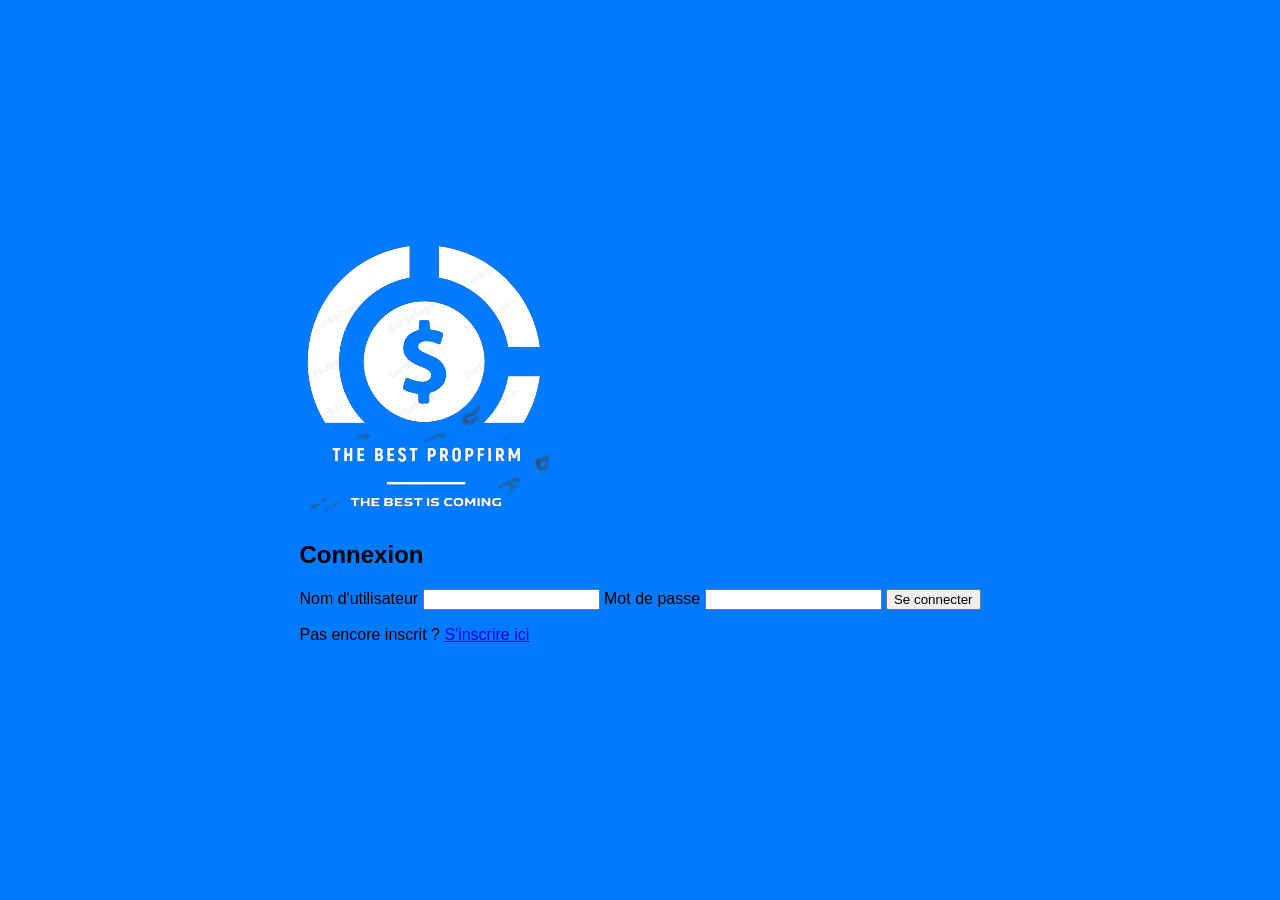
==== connection.html @ 7078b99c "Add files via upload" ====
<!DOCTYPE html>
<html lang="en">
<head>
    <meta charset="UTF-8">
    <meta name="viewport" content="width=device-width, initial-scale=1.0">
    <link rel="stylesheet" href="styles.css">
    <title>Connexion</title>
</head>
<body>
    <div class="login-container">
        <img src="site.png" alt="Logo" class="logo">
        <h2>Connexion</h2>
        <form action="login.php" method="post">
            <label for="username">Nom d'utilisateur</label>
            <input type="text" id="username" name="username" required>
            
            <label for="password">Mot de passe</label>
            <input type="password" id="password" name="password" required>
            
            <button type="submit">Se connecter</button>
        </form>
        <p>Pas encore inscrit ? <a href="inscription.php">S'inscrire ici</a></p>
    </div>
</body>
</html>
---- styles.css ----
body {
  font-family: Arial, sans-serif;
  background-color: #007bff;
  margin: 0;
  padding: 0;
  display: flex;
  justify-content: center;
  align-items: center;
  min-height: 100vh;
}

.container {
  max-width: 400px;
  border-radius: 5px;
  background-color: #fff;
  box-shadow: 0px 0px 10px rgba(0, 0, 0, 0.1);
  padding: 20px;
  text-align: center;
}

header img {
  width: 80px;
  position: absolute;
  top: 10px;
  left: 10px;
}

.styled-form label {
  display: block;
  text-align: left;
  margin-bottom: 5px;
}

.styled-form input {
  width: 100%;
  padding: 10px;
  margin-bottom: 10px;
  border: 1px solid #ccc;
  border-radius: 5px;
}

.styled-button {
  padding: 10px 15px;
  background-color: #007bff;
  color: #fff;
  border: none;
  border-radius: 5px;
  cursor: pointer;
  transition: background-color 0.3s;
}

.styled-button:hover {
  background-color: #0056b3;
}
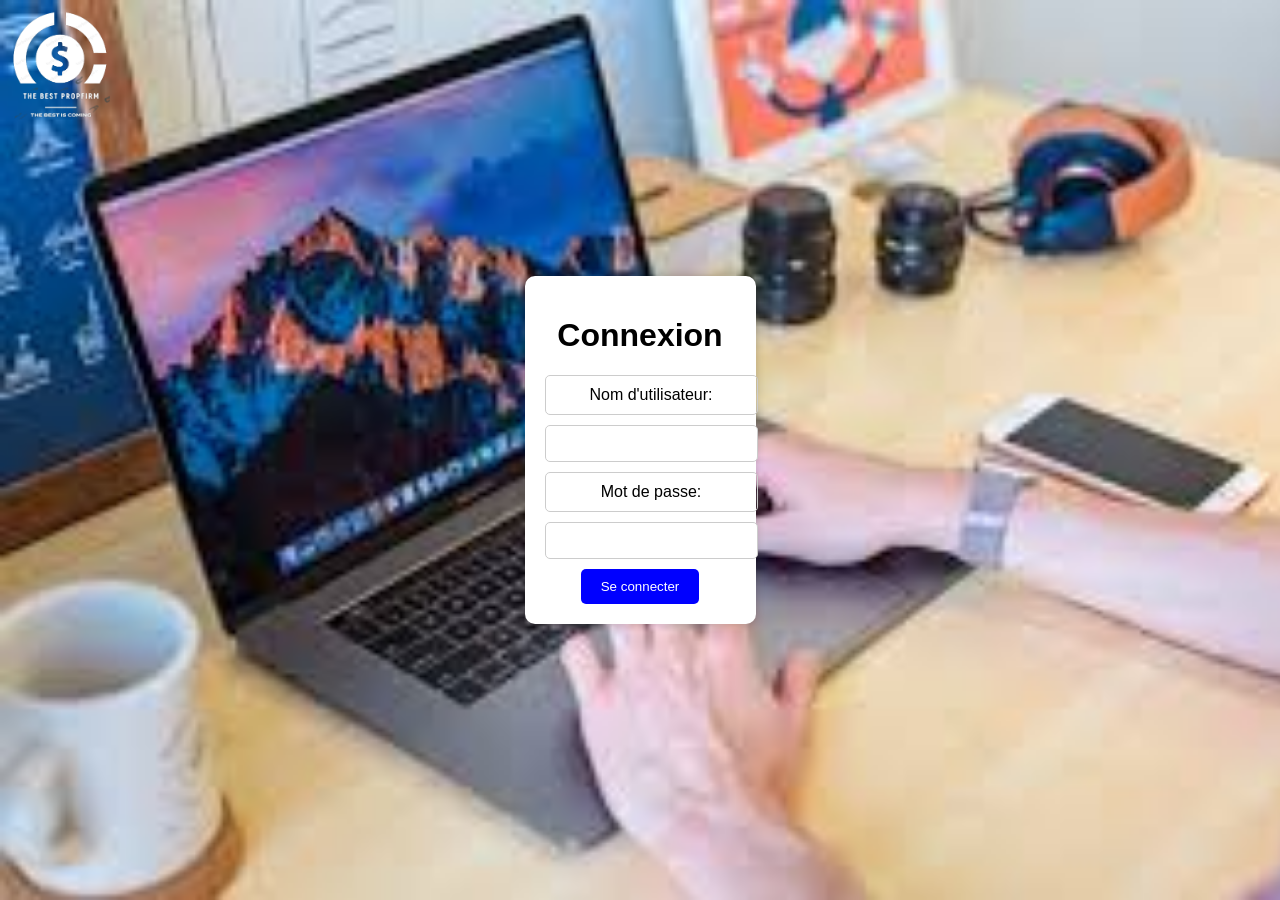
==== commit 1d58f29b: "connection.html" ====
--- a/connection.html
+++ b/connection.html
@@ -3,23 +3,89 @@
 <head>
     <meta charset="UTF-8">
     <meta name="viewport" content="width=device-width, initial-scale=1.0">
-    <link rel="stylesheet" href="styles.css">
     <title>Connexion</title>
+    <style>
+        body {
+            margin: 0;
+            padding: 0;
+            font-family: Arial, sans-serif;
+            background-image: url('background.jpg');
+            background-size: cover;
+            background-repeat: no-repeat;
+            display: flex;
+            justify-content: center;
+            align-items: center;
+            min-height: 100vh;
+        }
+
+        .container {
+            padding: 20px;
+            background-color: white;
+            text-align: center;
+            box-shadow: 0px 0px 10px rgba(0, 0, 0, 0.2);
+            border-radius: 10px;
+        }
+
+        .logo {
+            max-width: 100px;
+            height: auto;
+            position: absolute;
+            top: 10px;
+            left: 10px;
+        }
+
+        label, input {
+            display: block;
+            margin: 10px 0;
+            width: 100%;
+            padding: 10px;
+            border: 1px solid #ccc;
+            border-radius: 5px;
+        }
+
+        button {
+            background-color: blue;
+            color: white;
+            border: none;
+            padding: 10px 20px;
+            cursor: pointer;
+            border-radius: 5px;
+        }
+    </style>
+    <script>
+        window.onload = function() {
+            const form = document.querySelector('form');
+            form.addEventListener('submit', function(event) {
+                event.preventDefault();
+                const username = document.querySelector('#username').value;
+                const password = document.querySelector('#password').value;
+                
+                // Vérifier les informations par rapport à votre stockage
+                // local ou à une base de données.
+                // Pour cet exemple, utilisons simplement des valeurs en dur pour les tests.
+                if (username === localStorage.getItem('username') && password === localStorage.getItem('password')) {
+                    // Rediriger vers la page profil.html si les informations sont correctes
+                    window.location.href = 'profil.html';
+                } else {
+                    alert('Nom d\'utilisateur ou mot de passe incorrect.');
+                }
+            });
+        };
+    </script>
 </head>
 <body>
-    <div class="login-container">
+    <div class="container">
         <img src="site.png" alt="Logo" class="logo">
-        <h2>Connexion</h2>
-        <form action="login.php" method="post">
-            <label for="username">Nom d'utilisateur</label>
+        <h1>Connexion</h1>
+        <form>
+            <label for="username">Nom d'utilisateur:</label>
             <input type="text" id="username" name="username" required>
             
-            <label for="password">Mot de passe</label>
+            <label for="password">Mot de passe:</label>
             <input type="password" id="password" name="password" required>
             
             <button type="submit">Se connecter</button>
         </form>
-        <p>Pas encore inscrit ? <a href="inscription.php">S'inscrire ici</a></p>
     </div>
 </body>
 </html>
